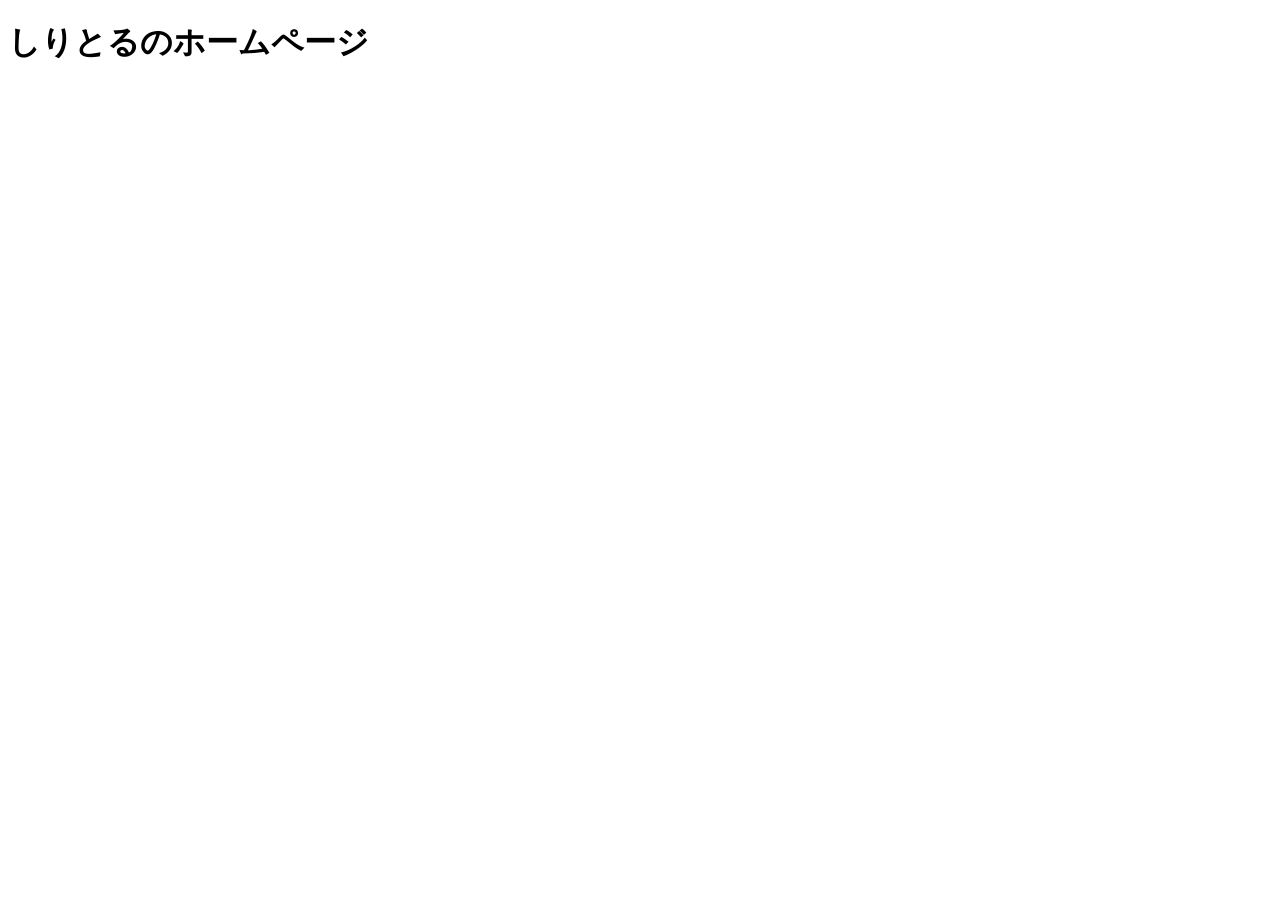
==== index.html @ e7080ba9 "制作基盤を作成" ====
<!DOCTYPE html>
<html lang="ja">
    <!--x serverの無料のモリサワフォントの設定-->
    <script type="text/javascript" src="//webfonts.xserver.jp/js/xserver.js"></script>
<head>
    <!-- 文字コード -->
    <meta charset="UTF-8">

    <!-- レスポンシブ対応 -->
    <meta name="viewport" content="width=device-width, initial-scale=1.0">

    <!-- ページ情報 -->
    <title>しりとるのホームページ</title>
    <meta name="description" content="ようこそ！しりとるのホームページへ！ネット民のようわからん個人サイトなのでゆっくりしていってね！！">

    <!-- CSS -->
    <link rel="stylesheet" href="/css/home.css">
    <link rel="stylesheet" href="/css/masume.css">
</head>
<body>
<h1>しりとるのホームページ</h1>
</body>
</html>
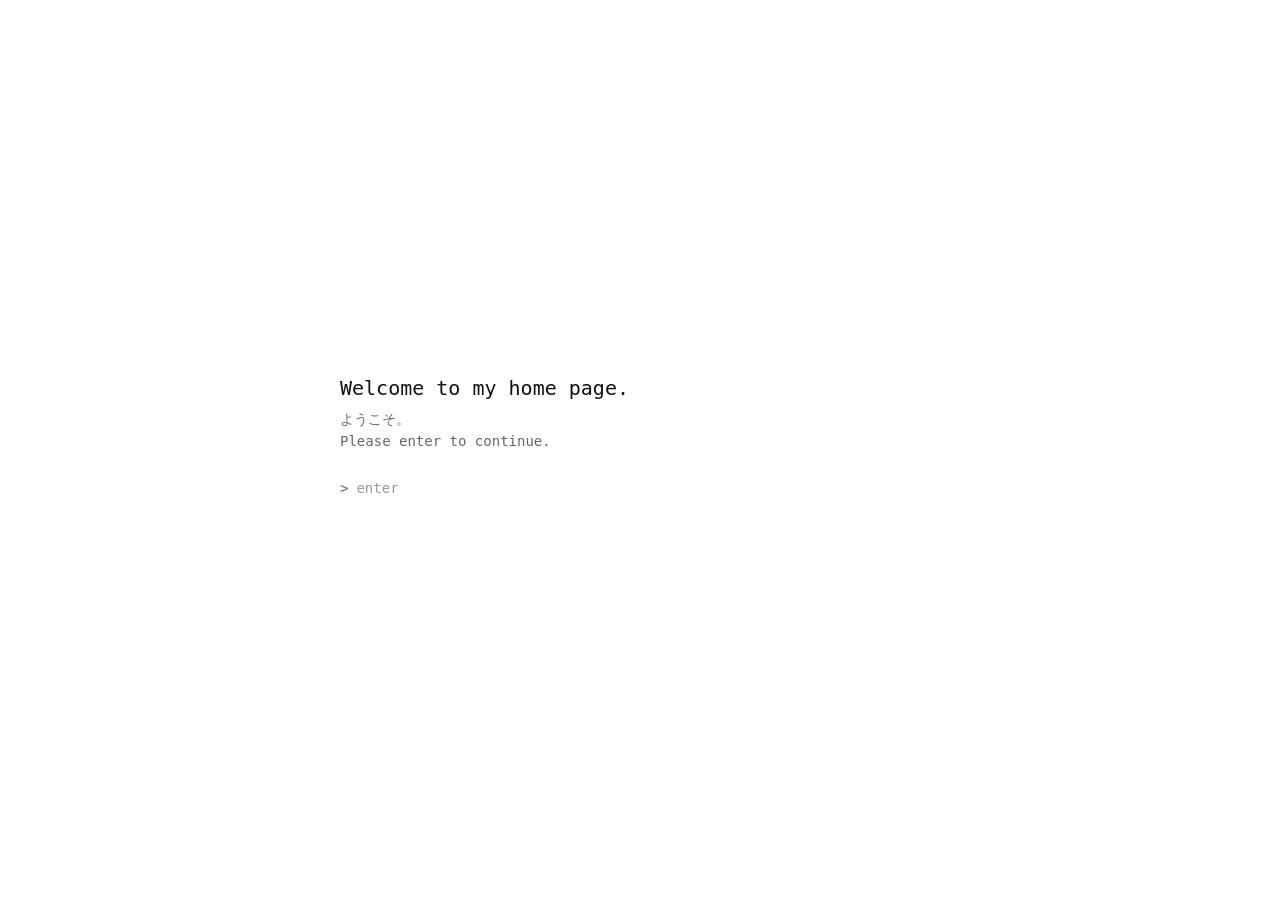
==== commit 349dc164: "エントランスの作成　サイドバーの作成　その他もろもろ" ====
--- a/index.html
+++ b/index.html
@@ -1,23 +1,229 @@
 <!DOCTYPE html>
 <html lang="ja">
-    <!--x serverの無料のモリサワフォントの設定-->
-    <script type="text/javascript" src="//webfonts.xserver.jp/js/xserver.js"></script>
 <head>
-    <!-- 文字コード -->
-    <meta charset="UTF-8">
-
-    <!-- レスポンシブ対応 -->
-    <meta name="viewport" content="width=device-width, initial-scale=1.0">
-
-    <!-- ページ情報 -->
-    <title>しりとるのホームページ</title>
-    <meta name="description" content="ようこそ！しりとるのホームページへ！ネット民のようわからん個人サイトなのでゆっくりしていってね！！">
-
-    <!-- CSS -->
-    <link rel="stylesheet" href="/css/home.css">
-    <link rel="stylesheet" href="/css/masume.css">
+  <meta charset="UTF-8">
+  <meta name="viewport" content="width=device-width, initial-scale=1.0">
+  <meta name="theme-color" content="#ffffff">
+
+  <title>Welcome to my home page.</title>
+
+  <style>
+    body {
+      margin: 0;
+      padding: 1.5rem;
+      background-color: #ffffff;
+      color: #111111;
+
+      font-family:
+        ui-monospace,
+        SFMono-Regular,
+        Menlo,
+        Monaco,
+        Consolas,
+        monospace;
+
+      display: flex;
+      justify-content: center;
+      align-items: center;
+
+      min-height: 100vh;
+      box-sizing: border-box;
+    }
+
+    .container {
+      text-align: left;
+      width: 100%;
+      max-width: 600px;
+    }
+
+    h1 {
+      font-size: 1.25rem;
+      font-weight: 500;
+      margin: 0 0 0.5rem 0;
+    }
+
+    p {
+      color: #666666;
+      font-size: 0.875rem;
+      margin: 0 0 1.5rem 0;
+      line-height: 1.6;
+    }
+
+    /* PC用入力欄 */
+
+    .command {
+      display: flex;
+      align-items: center;
+      gap: 8px;
+
+      font-size: 0.875rem;
+    }
+
+    .command span {
+      color: #666666;
+    }
+
+    .command input {
+      border: none;
+      outline: none;
+      background: transparent;
+
+      color: #111111;
+      font: inherit;
+
+      width: 100%;
+      padding: 4px 0;
+    }
+
+    .command input::placeholder {
+      color: #999999;
+    }
+
+    /* スマホ用ボタン */
+
+    .enter-button {
+      display: none;
+
+      padding: 0;
+      border: none;
+      background: none;
+
+      color: #111111;
+      font: inherit;
+      font-size: 0.875rem;
+
+      text-decoration: underline;
+      cursor: pointer;
+    }
+
+    .message {
+      margin-top: 12px;
+      font-size: 0.75rem;
+      color: #888888;
+    }
+
+    /* タッチ端末 */
+
+    @media (hover: none) and (pointer: coarse) {
+      .command {
+        display: none;
+      }
+
+      .enter-button {
+        display: inline-block;
+      }
+    }
+
+    /* 物理キーボード使用時 */
+
+    body.keyboard-mode .command {
+      display: flex;
+    }
+
+    body.keyboard-mode .enter-button {
+      display: none;
+    }
+
+  </style>
 </head>
+
 <body>
-<h1>しりとるのホームページ</h1>
+
+  <div class="container">
+
+    <h1>Welcome to my home page.</h1>
+
+    <p>
+      ようこそ。<br>
+      Please enter to continue.
+    </p>
+
+    <!-- PC -->
+
+    <form class="command" id="entryForm">
+
+      <span>&gt;</span>
+
+      <input
+        type="text"
+        id="commandInput"
+        placeholder="enter"
+        autocomplete="off"
+        spellcheck="false"
+      >
+
+    </form>
+
+    <!-- Smartphone -->
+
+    <button
+      class="enter-button"
+      id="enterButton"
+      type="button"
+    >
+      &gt; Enter
+    </button>
+
+    <p class="message" id="message"></p>
+
+  </div>
+
+  <script>
+
+    const destination = "/home/";
+
+    const form = document.getElementById("entryForm");
+    const input = document.getElementById("commandInput");
+    const button = document.getElementById("enterButton");
+    const message = document.getElementById("message");
+
+    function enterSite() {
+      window.location.href = destination;
+    }
+
+    // PC command
+    form.addEventListener("submit", function(e) {
+      e.preventDefault();
+
+      if (input.value.trim().toLowerCase() === "enter") {
+        enterSite();
+      } else {
+        message.textContent = "Command not found.";
+      }
+    });
+
+    // Smartphone button
+    button.addEventListener("click", enterSite);
+
+    // Physical keyboard detection
+    document.addEventListener("keydown", function(e) {
+
+      const touchDevice = window.matchMedia(
+        "(hover: none) and (pointer: coarse)"
+      ).matches;
+
+      const typing =
+        e.key.length === 1 &&
+        !e.ctrlKey &&
+        !e.metaKey &&
+        !e.altKey;
+
+      if (
+        touchDevice &&
+        typing &&
+        document.activeElement !== input
+      ) {
+        document.body.classList.add("keyboard-mode");
+
+        input.focus();
+        input.value += e.key;
+
+        e.preventDefault();
+      }
+
+    });
+
+  </script>
+
 </body>
 </html>
